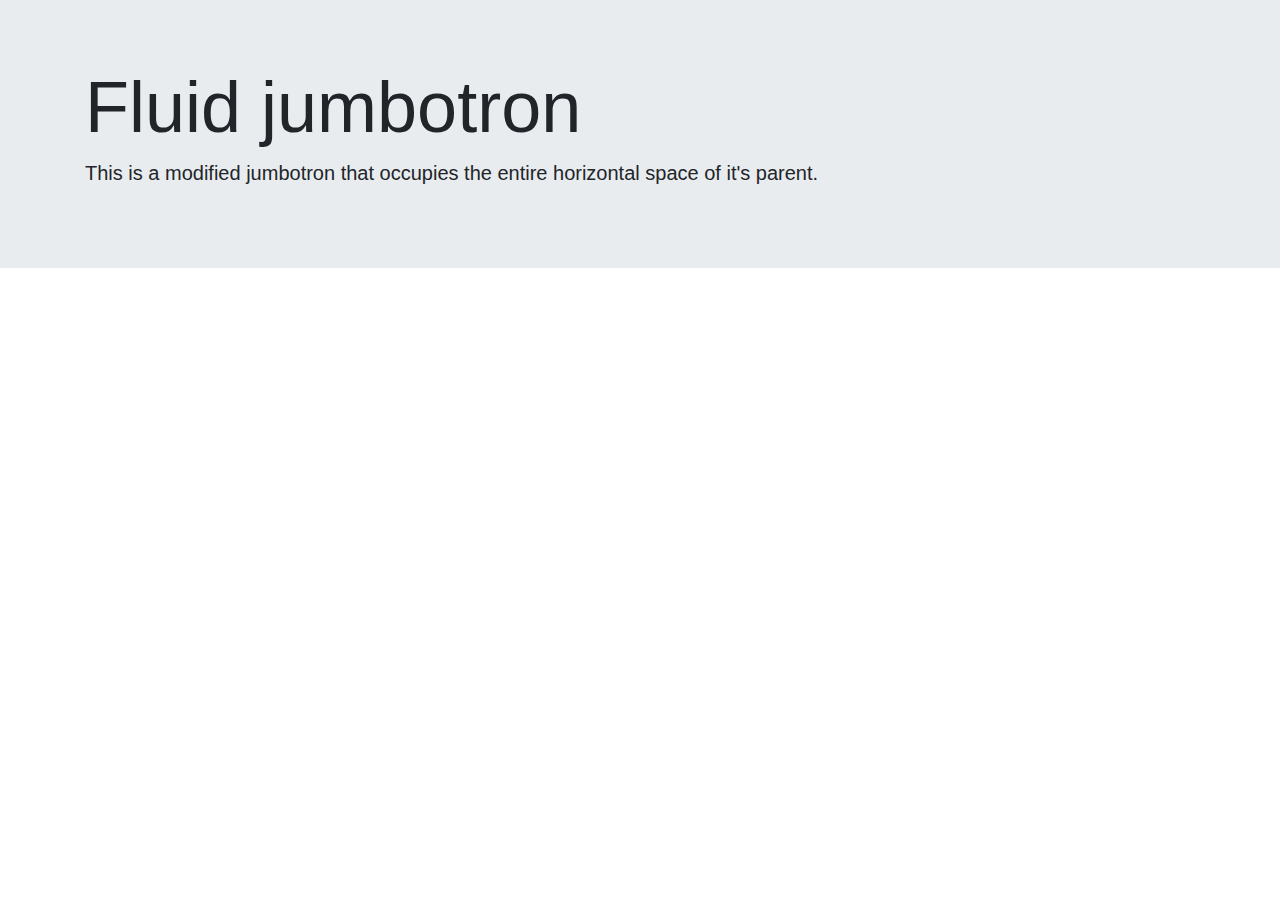
==== pages/landing_page/index.html @ e5845dc6 "first commit" ====
<!doctype html>
<html lang="en">
  <head>
    <title>Title</title>
    <!-- Required meta tags -->
    <meta charset="utf-8">
    <meta name="viewport" content="width=device-width, initial-scale=1, shrink-to-fit=no">
    <script type="text/javascript" src = "../../assets/products.json"></script>
    <link rel="stylesheet" href="./style.css">
    <script type="text/javascript" src="main.js"></script>
    <!-- Bootstrap CSS -->
    <link rel="stylesheet" href="https://stackpath.bootstrapcdn.com/bootstrap/4.3.1/css/bootstrap.min.css" integrity="sha384-ggOyR0iXCbMQv3Xipma34MD+dH/1fQ784/j6cY/iJTQUOhcWr7x9JvoRxT2MZw1T" crossorigin="anonymous">
  </head>
  <body>
    <header>

    </header>

    <div class="jumbotron jumbotron-fluid">
      <div class="container">
        <h1 class="display-3">Fluid jumbotron</h1>
        <p class="lead">This is a modified jumbotron that occupies the entire horizontal space of it's parent.</p>
      </div>
    </div>

    <div class="main-container">
      <div class="top-rating">

      </div>
      <div class="product">

      </div>
    </div>
    <!-- Optional JavaScript -->
    <!-- jQuery first, then Popper.js, then Bootstrap JS -->
    <script src="https://code.jquery.com/jquery-3.3.1.slim.min.js" integrity="sha384-q8i/X+965DzO0rT7abK41JStQIAqVgRVzpbzo5smXKp4YfRvH+8abtTE1Pi6jizo" crossorigin="anonymous"></script>
    <script src="https://cdnjs.cloudflare.com/ajax/libs/popper.js/1.14.7/umd/popper.min.js" integrity="sha384-UO2eT0CpHqdSJQ6hJty5KVphtPhzWj9WO1clHTMGa3JDZwrnQq4sF86dIHNDz0W1" crossorigin="anonymous"></script>
    <script src="https://stackpath.bootstrapcdn.com/bootstrap/4.3.1/js/bootstrap.min.js" integrity="sha384-JjSmVgyd0p3pXB1rRibZUAYoIIy6OrQ6VrjIEaFf/nJGzIxFDsf4x0xIM+B07jRM" crossorigin="anonymous"></script>
  </body>
</html>
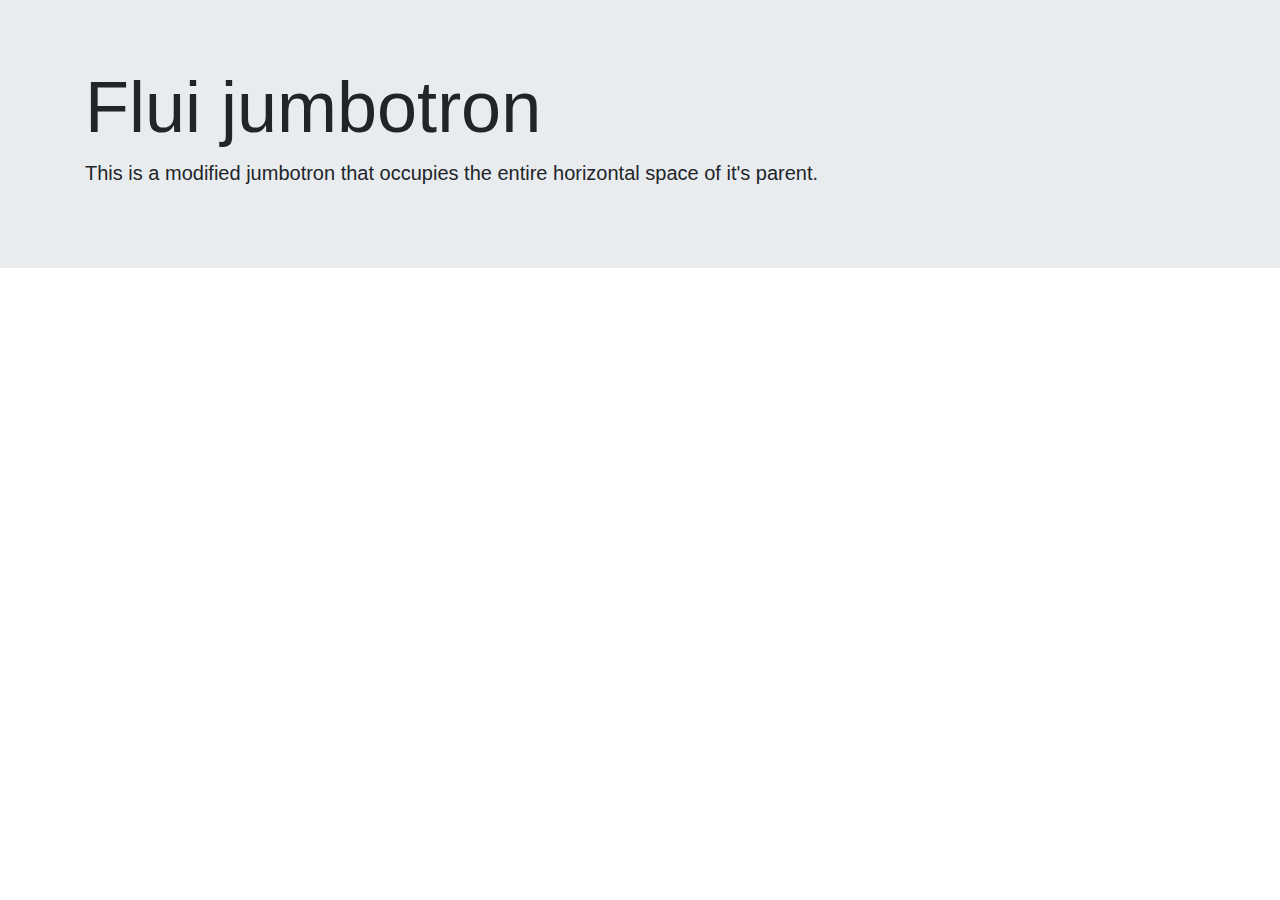
==== commit 6841fd1d: "test header commit" ====
--- a/pages/landing_page/index.html
+++ b/pages/landing_page/index.html
@@ -18,7 +18,7 @@
 
     <div class="jumbotron jumbotron-fluid">
       <div class="container">
-        <h1 class="display-3">Fluid jumbotron</h1>
+        <h1 class="display-3">Flui jumbotron</h1>
         <p class="lead">This is a modified jumbotron that occupies the entire horizontal space of it's parent.</p>
       </div>
     </div>
